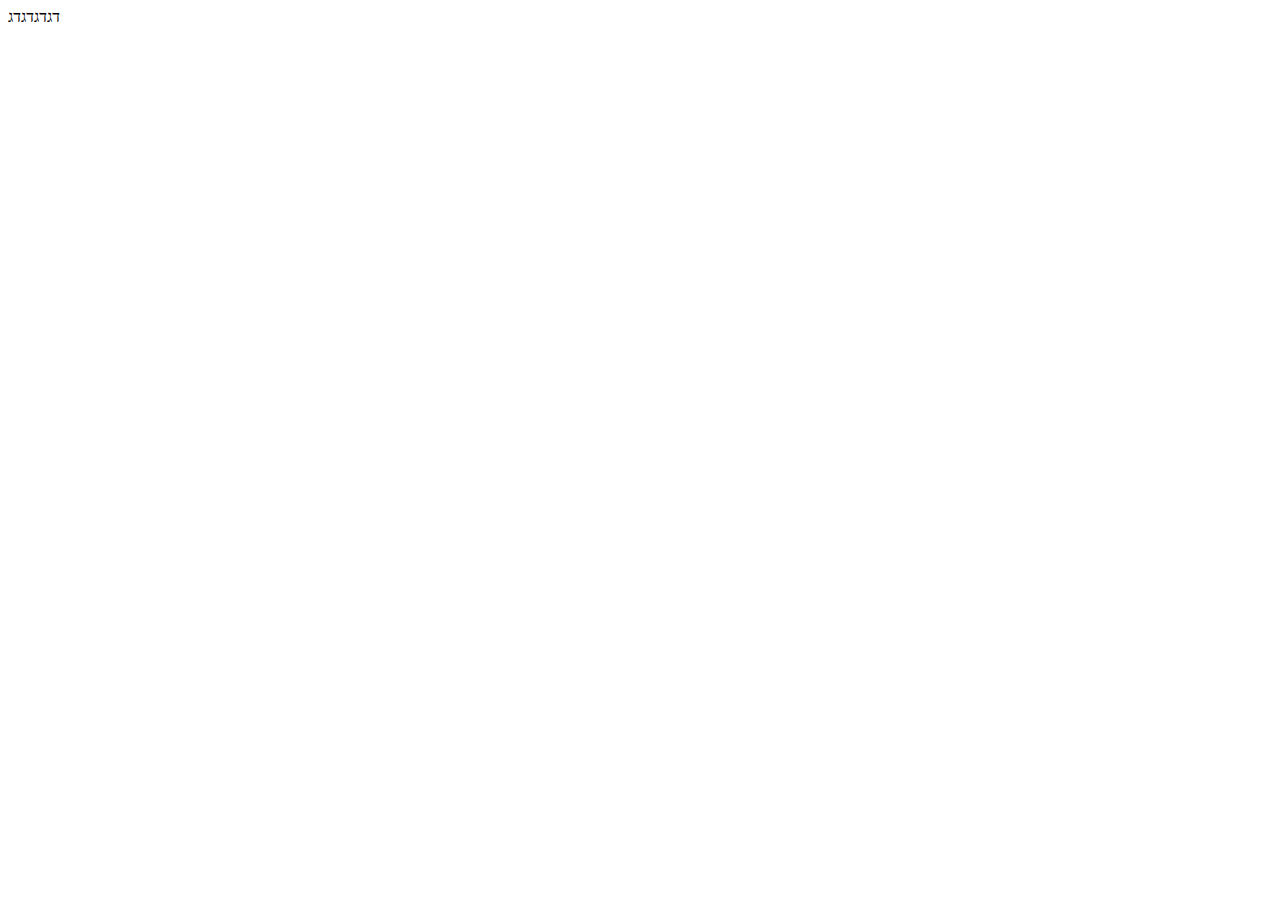
==== example-lazy.htm @ 4761c410 "new" ====
﻿<!DOCTYPE html PUBLIC "-//W3C//DTD XHTML 1.0 Transitional//EN" "http://www.w3.org/TR/xhtml1/DTD/xhtml1-transitional.dtd">

<html xmlns="http://www.w3.org/1999/xhtml">
<head>
    <title></title>
      
     </script>
</head>
<body>
<div id="turn-me-into-stoa">דגדגדגדג</div>
</body>
</html>
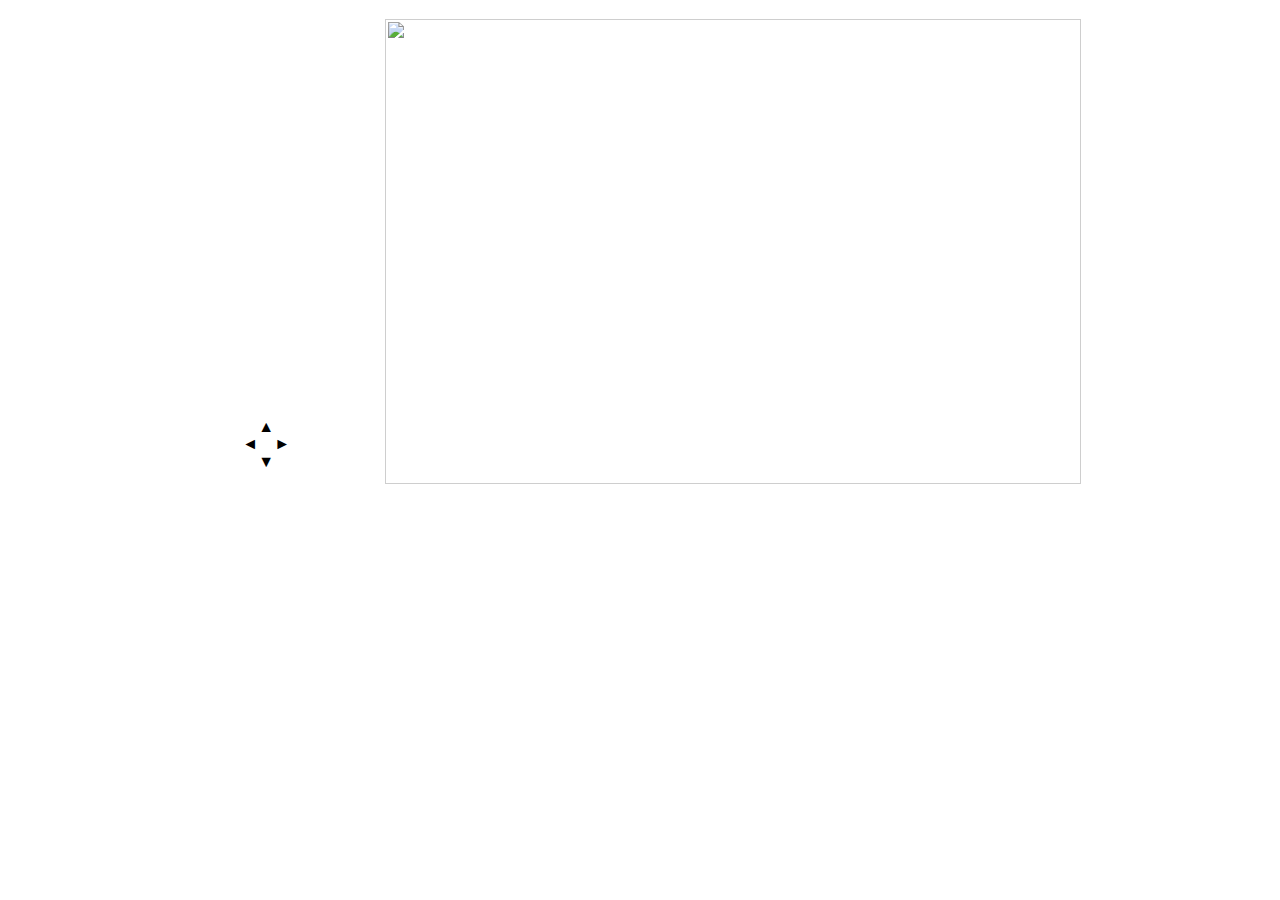
==== commit f251c327: "n" ====
--- a/example-lazy.htm
+++ b/example-lazy.htm
@@ -3,10 +3,19 @@
 <html xmlns="http://www.w3.org/1999/xhtml">
 <head>
     <title></title>
+      <script type="text/javascript" src="plugins/stoa/other/jquery-1.5.1.min.js"></script>
+      <script type="text/javascript" src="plugins/stoa/other/jquery.ui.widget.min.js"></script>
+      <script type="text/javascript" src="plugins/stoa/stoa.plugin.js"></script>
+      <script type="text/javascript" src="plugins/stoa/other/jquery.mousewheel.min.js"></script>
       
+     <link rel='Stylesheet' type='text/css' href='plugins/stoa/stoa.css' />
+     <script type="text/javascript">
+       $(document).ready(function () {
+         $('div#turn-me-into-stoa').stoa({thumbnailsFolderName:'images'});
+       });
      </script>
 </head>
 <body>
-<div id="turn-me-into-stoa">דגדגדגדג</div>
+<div id="turn-me-into-stoa"></div>
 </body>
 </html>
--- a/plugins/stoa/stoa.css
+++ b/plugins/stoa/stoa.css
@@ -0,0 +1,101 @@
+﻿
+.stoa
+{
+  width: 890px;
+  margin: 0px auto;
+  margin-bottom: 5px;
+  margin-top: 19px;
+  direction:ltr;
+}
+div.stoa-main
+{
+  border: solid 1px #CECECE;
+  height: 463px;
+  width: 694px;
+  float: left;
+  
+}
+
+div.stoa-navbar
+{
+  vertical-align: top;
+  margin: 0 55px 0 7px;
+  width: 128px;
+  float: left;
+}
+
+img.stoa-navbar-thumbnail-image
+{
+  cursor: pointer;
+  cursor: hand;
+  margin: 2px;
+  width:60px;
+  
+}
+img.stoa-navbar-thumbnail-image-selected
+{
+  border: solid 2px gray;
+  margin: 0px;
+}
+li.stoa-navbar-thumbnail-container
+{
+  padding: 0px;
+  display: inline;
+  height: 43px;
+}
+div.stoa-navbar-controllers
+{
+  width: 79px;
+  padding: 11px 0 0 1px;
+  margin: 0 auto;
+  direction:rtl;
+  -webkit-user-select: none;
+  -khtml-user-select: none;
+  -moz-user-select: none;
+  -o-user-select: none;
+  user-select: none;
+}
+a.stoa-navbar-scroller-up, a.stoa-navbar-scroller-down
+{
+  display: block;
+  cursor: hand;
+  cursor: pointer;
+  margin: 0px auto;
+  height: 17px;
+  width: 15px;
+}
+a.stoa-navbar-controllers-left, a.stoa-navbar-controllers-right 
+{
+  display: inline-block;
+  cursor: hand;
+  cursor: pointer;
+  text-align: center;
+}
+a.stoa-navbar-controllers-right
+{
+  margin-right: 16px;
+}
+div.stoa-navbar-thumbnails-container
+{
+  height: 388px;
+  margin: 0px auto;
+  overflow: hidden;
+}
+img.stoa-main-image
+{
+  cursor: pointer;
+  cursor: hand;
+  margin: 2px;
+  display: block;
+}
+ul, li
+{
+  list-style-type: none;
+  margin: 0;
+  padding: 0;
+  zoom: 1;
+}
+
+
+
+
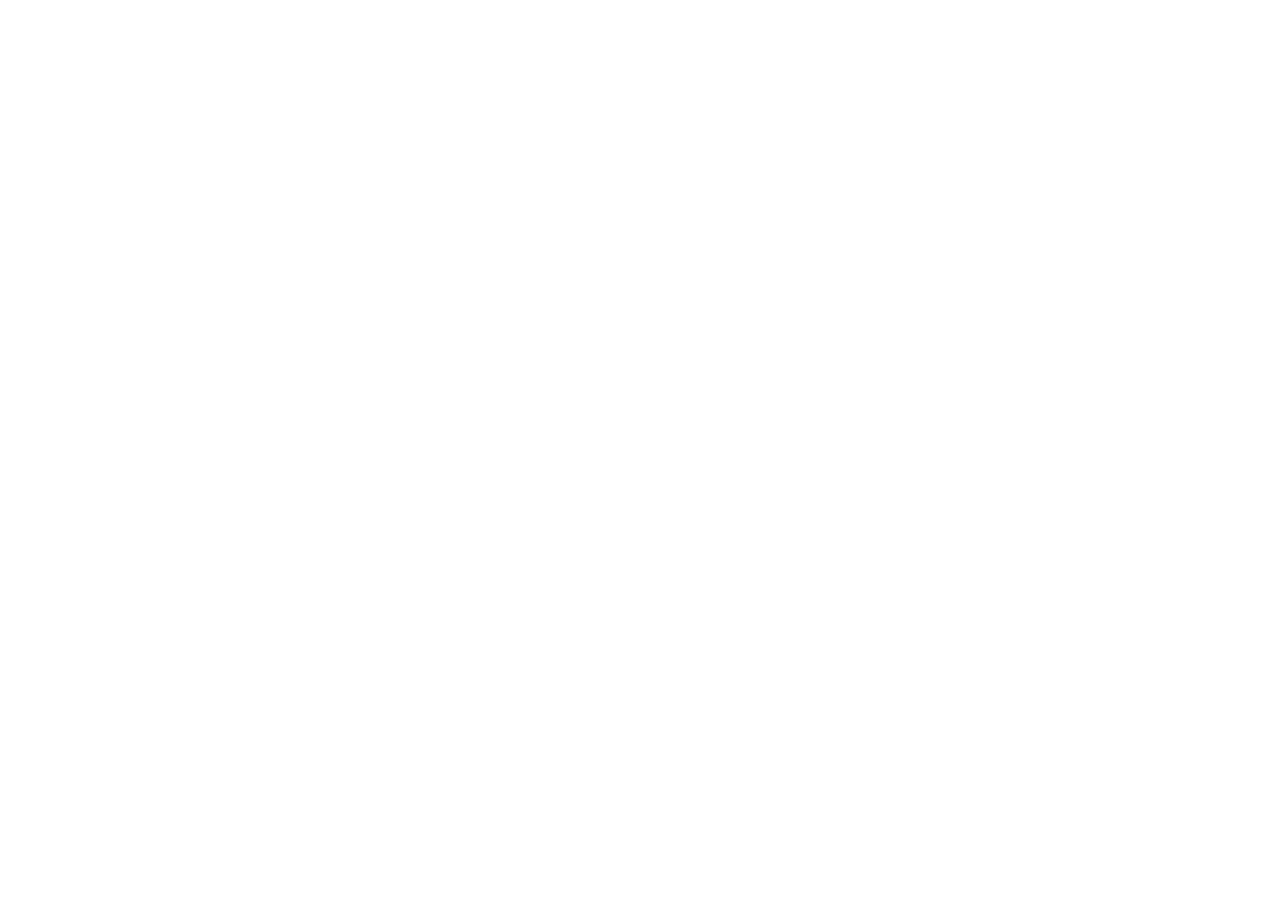
==== commit 1794b4ab: "a" ====
--- a/example-lazy.htm
+++ b/example-lazy.htm
@@ -3,11 +3,11 @@
 <html xmlns="http://www.w3.org/1999/xhtml">
 <head>
     <title></title>
-      <script type="text/javascript" src="plugins/stoa/other/jquery-1.5.1.min.js"></script>
-      <script type="text/javascript" src="plugins/stoa/other/jquery.ui.widget.min.js"></script>
-      <script type="text/javascript" src="plugins/stoa/stoa.plugin.js"></script>
-      <script type="text/javascript" src="plugins/stoa/other/jquery.mousewheel.min.js"></script>
-      
+  <script type="text/javascript" src="plugins/stoa/stoa-needs-me/jquery-1.5.1.min.js"></script>
+  <script type="text/javascript" src="plugins/stoa/stoa-needs-me/jquery.ui.widget.min.js"></script>
+  <script type="text/javascript" src="plugins/stoa/stoa-needs-me/jquery.mousewheel.min.js"></script>
+  <script type="text/javascript" src="plugins/stoa/stoa.plugin.js"></script>
+    
      <link rel='Stylesheet' type='text/css' href='plugins/stoa/stoa.css' />
      <script type="text/javascript">
        $(document).ready(function () {
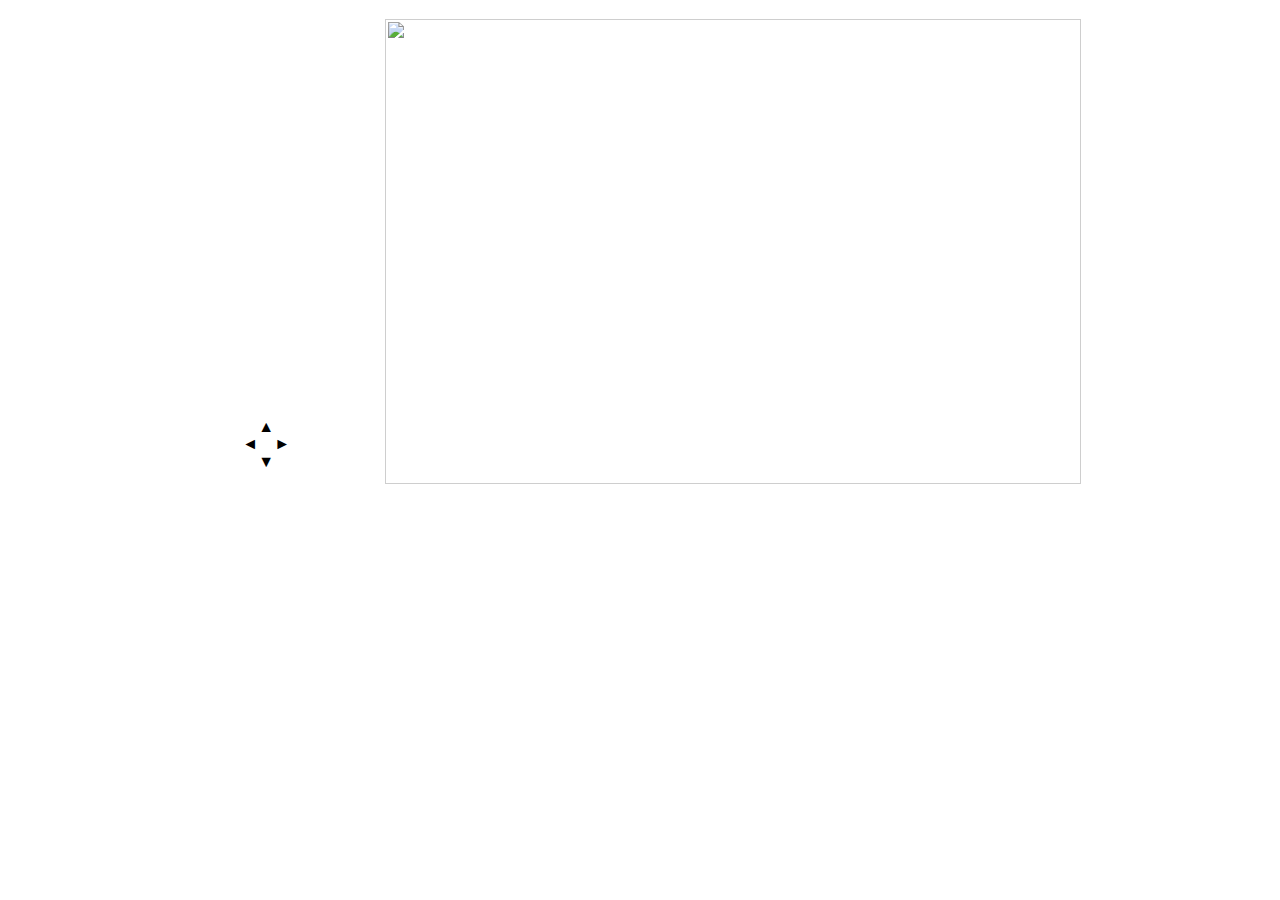
==== commit 832909b4: "a" ====
--- a/example-lazy.htm
+++ b/example-lazy.htm
@@ -3,12 +3,12 @@
 <html xmlns="http://www.w3.org/1999/xhtml">
 <head>
     <title></title>
-  <script type="text/javascript" src="plugins/stoa/stoa-needs-me/jquery-1.5.1.min.js"></script>
-  <script type="text/javascript" src="plugins/stoa/stoa-needs-me/jquery.ui.widget.min.js"></script>
-  <script type="text/javascript" src="plugins/stoa/stoa-needs-me/jquery.mousewheel.min.js"></script>
-  <script type="text/javascript" src="plugins/stoa/stoa.plugin.js"></script>
+  <script type="text/javascript" src="stoa/stoa-needs-me/jquery-1.5.1.min.js"></script>
+  <script type="text/javascript" src="stoa/stoa-needs-me/jquery.ui.widget.min.js"></script>
+  <script type="text/javascript" src="stoa/stoa-needs-me/jquery.mousewheel.min.js"></script>
+  <script type="text/javascript" src="stoa/stoa.plugin.js"></script>
     
-     <link rel='Stylesheet' type='text/css' href='plugins/stoa/stoa.css' />
+     <link rel='Stylesheet' type='text/css' href='stoa/stoa.css' />
      <script type="text/javascript">
        $(document).ready(function () {
          $('div#turn-me-into-stoa').stoa({thumbnailsFolderName:'images'});
--- a/stoa/stoa.css
+++ b/stoa/stoa.css
@@ -0,0 +1,101 @@
+﻿
+.stoa
+{
+  width: 890px;
+  margin: 0px auto;
+  margin-bottom: 5px;
+  margin-top: 19px;
+  direction:ltr;
+}
+div.stoa-main
+{
+  border: solid 1px #CECECE;
+  height: 463px;
+  width: 694px;
+  float: left;
+  
+}
+
+div.stoa-navbar
+{
+  vertical-align: top;
+  margin: 0 55px 0 7px;
+  width: 128px;
+  float: left;
+}
+
+img.stoa-navbar-thumbnail-image
+{
+  cursor: pointer;
+  cursor: hand;
+  margin: 2px;
+  width:60px;
+  
+}
+img.stoa-navbar-thumbnail-image-selected
+{
+  border: solid 2px gray;
+  margin: 0px;
+}
+li.stoa-navbar-thumbnail-container
+{
+  padding: 0px;
+  display: inline;
+  height: 43px;
+}
+div.stoa-navbar-controllers
+{
+  width: 79px;
+  padding: 11px 0 0 1px;
+  margin: 0 auto;
+  direction:rtl;
+  -webkit-user-select: none;
+  -khtml-user-select: none;
+  -moz-user-select: none;
+  -o-user-select: none;
+  user-select: none;
+}
+a.stoa-navbar-scroller-up, a.stoa-navbar-scroller-down
+{
+  display: block;
+  cursor: hand;
+  cursor: pointer;
+  margin: 0px auto;
+  height: 17px;
+  width: 15px;
+}
+a.stoa-navbar-controllers-left, a.stoa-navbar-controllers-right 
+{
+  display: inline-block;
+  cursor: hand;
+  cursor: pointer;
+  text-align: center;
+}
+a.stoa-navbar-controllers-right
+{
+  margin-right: 16px;
+}
+div.stoa-navbar-thumbnails-container
+{
+  height: 388px;
+  margin: 0px auto;
+  overflow: hidden;
+}
+img.stoa-main-image
+{
+  cursor: pointer;
+  cursor: hand;
+  margin: 2px;
+  display: block;
+}
+ul, li
+{
+  list-style-type: none;
+  margin: 0;
+  padding: 0;
+  zoom: 1;
+}
+
+
+
+
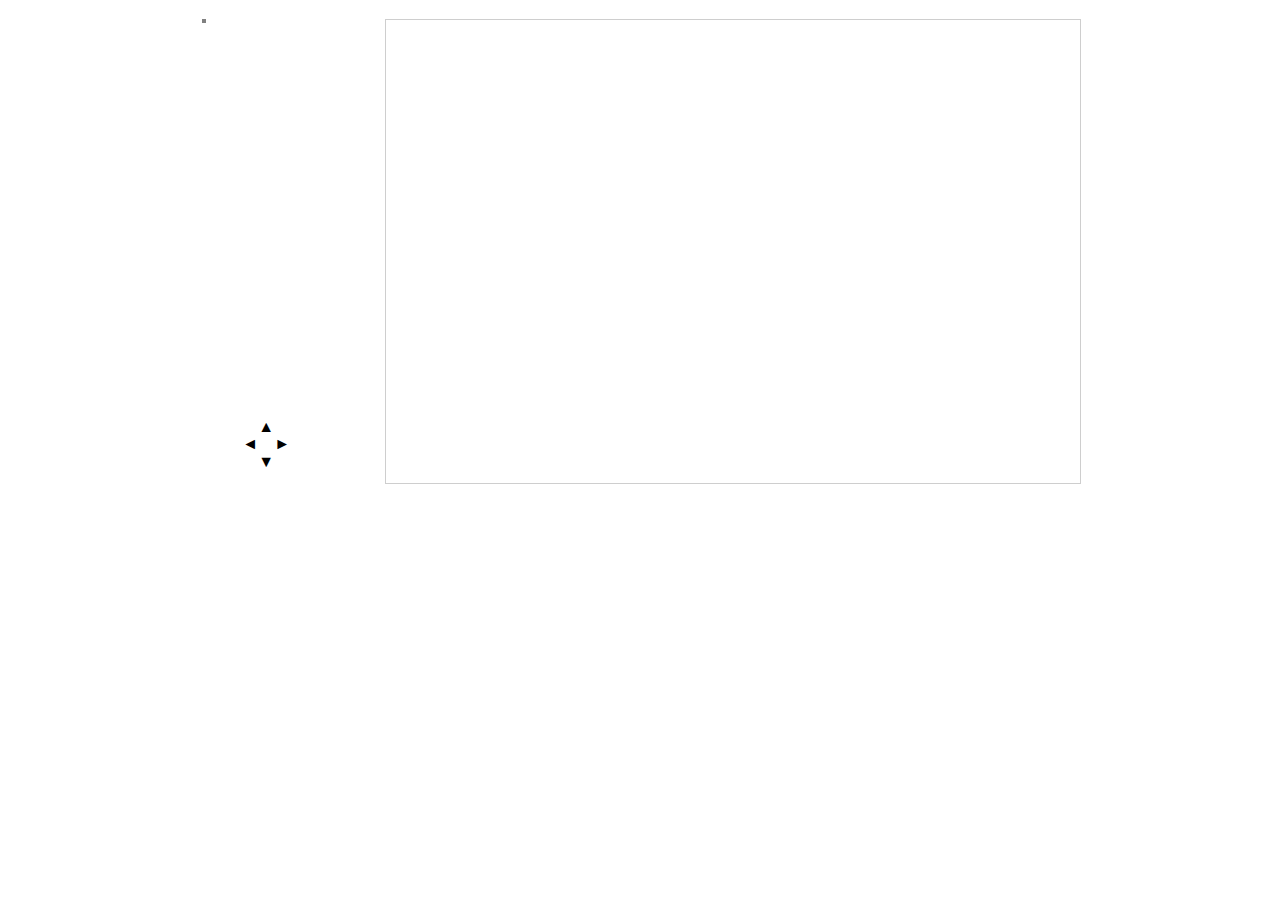
==== commit 54eecac8: "a" ====
--- a/example-lazy.htm
+++ b/example-lazy.htm
@@ -11,7 +11,7 @@
      <link rel='Stylesheet' type='text/css' href='stoa/stoa.css' />
      <script type="text/javascript">
        $(document).ready(function () {
-         $('div#turn-me-into-stoa').stoa({thumbnailsFolderName:'images'});
+         $('div#turn-me-into-stoa').stoa({thumbnailsFolderName:'http://artyshot.co.il/Images/ImgGallery/Common'});
        });
      </script>
 </head>
